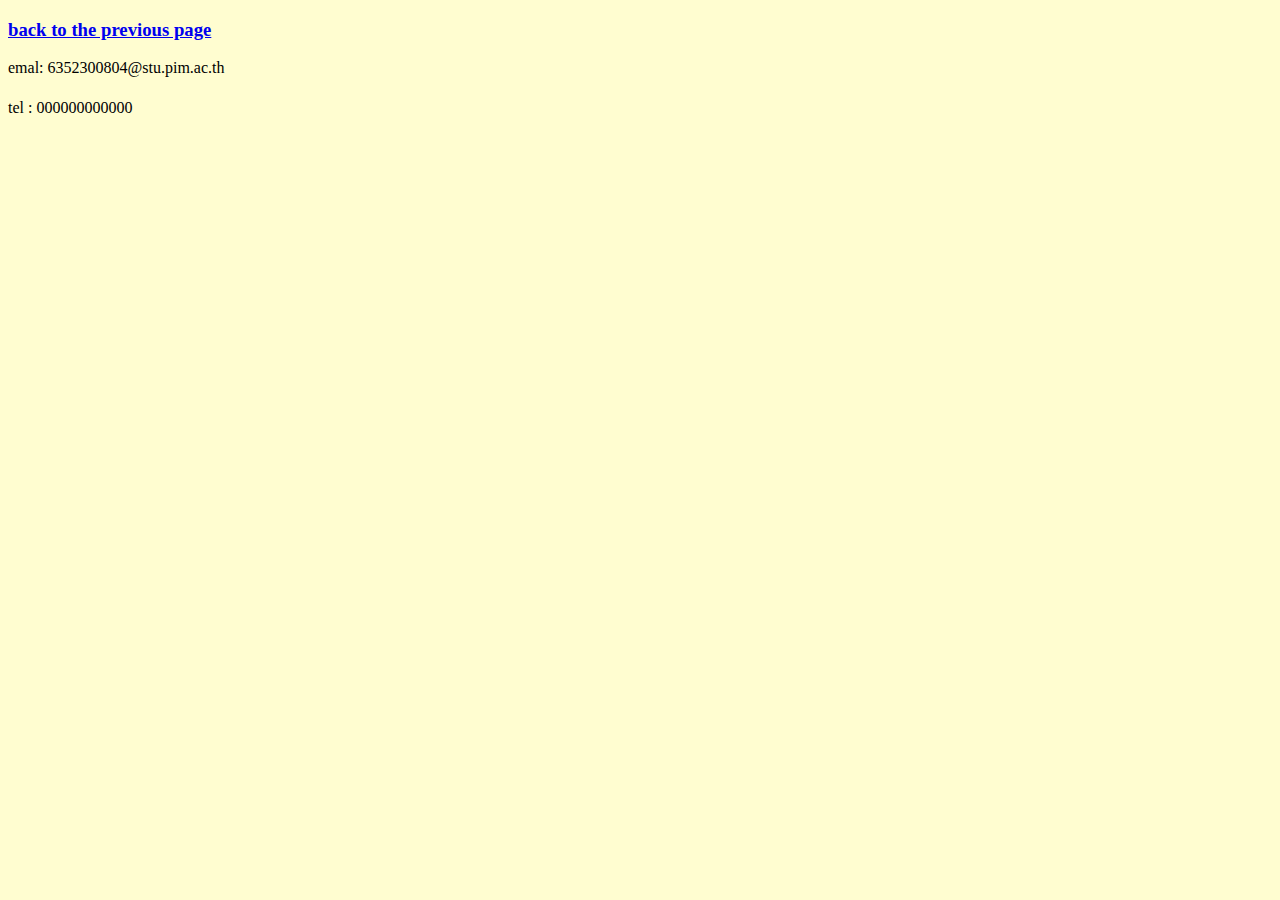
==== contact.html @ 320bdf5b "First veraion of my resume" ====
<!DOCTYPE html>
<html lang="en"style="background-color: #FFFDD0;">
<head>
    <meta charset="UTF-8"> 
    <title>Document</title>
</head>
<body>
    <h3><a href="index.html">back to the previous page</a></h3>
    emal:  6352300804@stu.pim.ac.th
    <h1></h1>
    tel :  000000000000


</body>
</html>
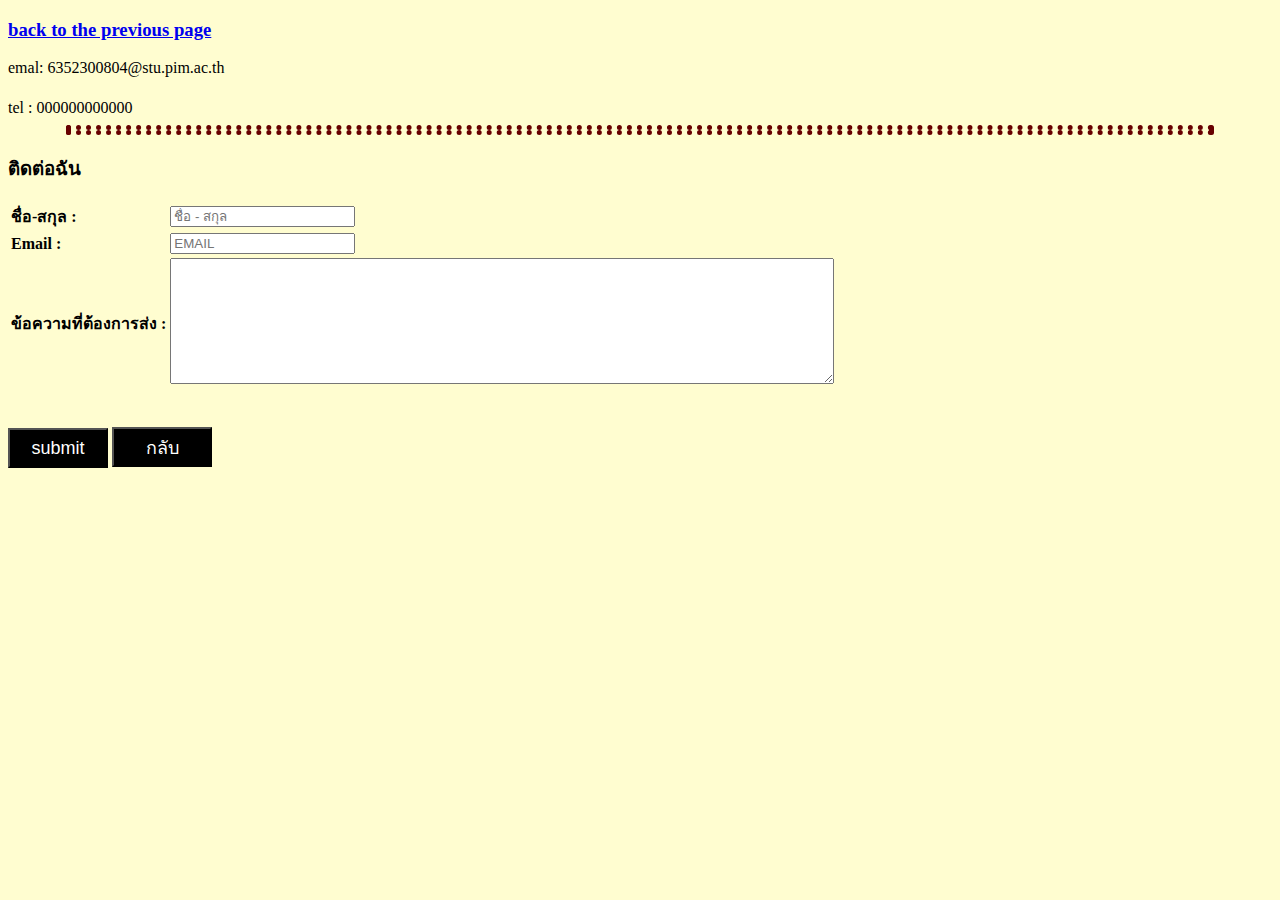
==== commit 22e98947: "Add files via upload" ====
--- a/contact.html
+++ b/contact.html
@@ -4,12 +4,51 @@
     <meta charset="UTF-8"> 
     <title>Document</title>
 </head>
+<style>
+    hr {
+  border-style: none; 
+  border-top-style: dotted;
+  border-color: rgb(104, 0, 0);
+  border-width:5px;
+  width: 90%;
+  }
+
+  </style>
 <body>
     <h3><a href="index.html">back to the previous page</a></h3>
     emal:  6352300804@stu.pim.ac.th
     <h1></h1>
     tel :  000000000000
-
+    <hr style="border-style:dotted;">
+    <h3>ติดต่อฉัน</h3>
+    <form id="Form1" class="" action="mailto:2001.phuphu@gmail.com" method="post" enctype="text/plain">
+    <table>
+      <tr>
+        <td><strong>ชื่อ-สกุล : </strong></td>
+        <td><input type="text" name="name_surname" placeholder="ชื่อ - สกุล" value=""></td>
+      
+      <tr>
+        <td><strong>Email : </strong> </td>
+        <td> <input type="email" name="email" placeholder="EMAIL" value=""> </td>
+      </tr>
+      <tr>
+        <td><strong>ข้อความที่ต้องการส่ง : </strong> </td>
+        <td> <textarea name="message" rows="8" cols="80"></textarea> </td>
+      </tr>
+    </table>
+    <br>
+    <br/>
+    <div class="groupBtn">
+      <button type="submit" onclick="bSubmit()" name="button" style="background-color:rgb(0, 0, 0); color:white; width:100px; height:40px; font-size:18px;" >submit</button>
+      <a href="index.html"><button type="button" style="background-color:black; color:white; width:100px; height:40px; font-size:18px;"  name="button">กลับ</button></a>
+    </div>
+    </form>
+    <script type="text/javascript">
+    function bSubmit() {
+              alert("ส่งแล้ว");
+              
+    }
+    </script>
 
 </body>
 </html>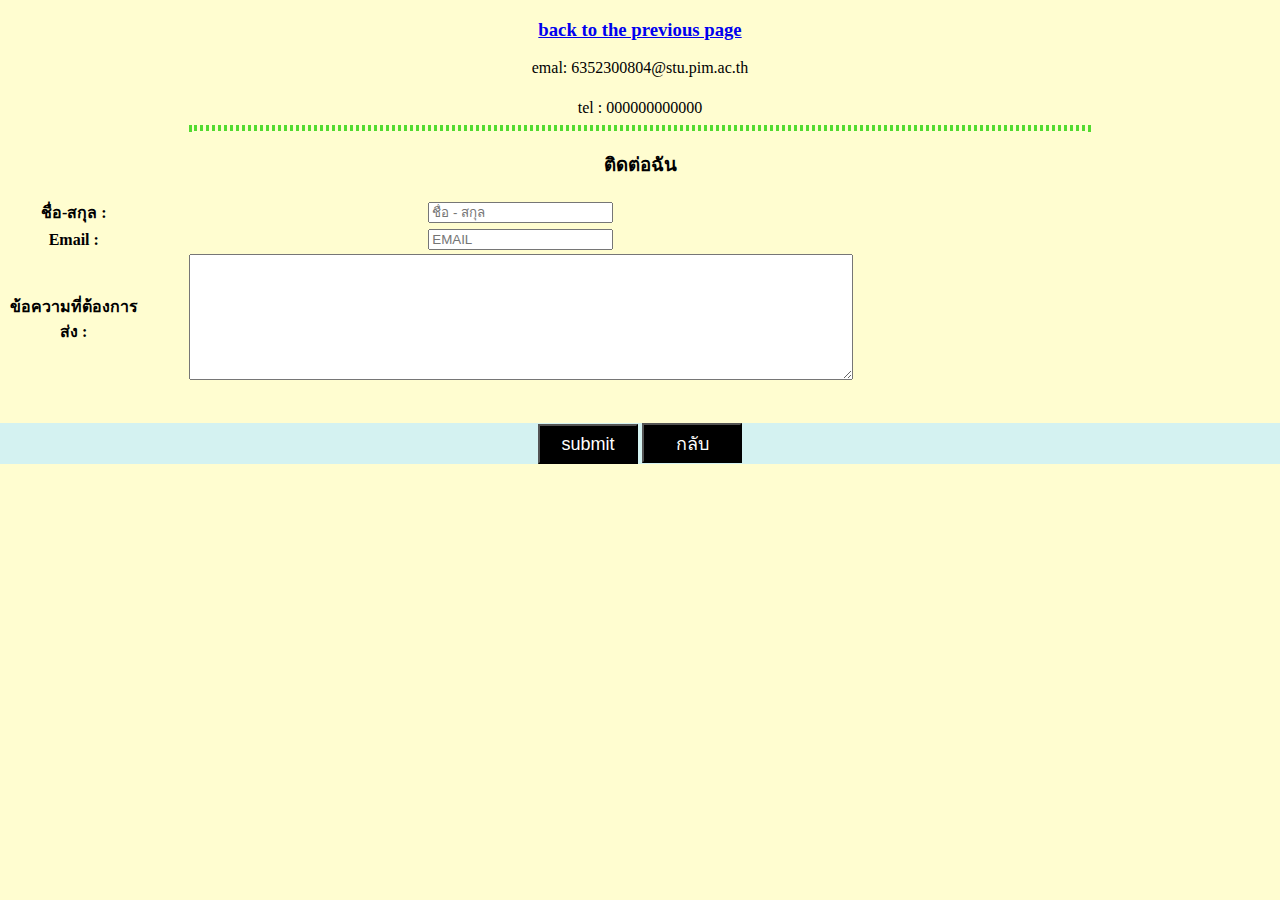
==== commit 5047f9cd: "Add files via upload" ====
--- a/contact.html
+++ b/contact.html
@@ -3,25 +3,19 @@
 <head>
     <meta charset="UTF-8"> 
     <title>Document</title>
+    <link rel="stylesheet" href="css/styles.css">
 </head>
-<style>
-    hr {
-  border-style: none; 
-  border-top-style: dotted;
-  border-color: rgb(104, 0, 0);
-  border-width:5px;
-  width: 90%;
-  }
 
-  </style>
 <body>
+
+  
     <h3><a href="index.html">back to the previous page</a></h3>
     emal:  6352300804@stu.pim.ac.th
     <h1></h1>
     tel :  000000000000
     <hr style="border-style:dotted;">
     <h3>ติดต่อฉัน</h3>
-    <form id="Form1" class="" action="mailto:2001.phuphu@gmail.com" method="post" enctype="text/plain">
+    <form id="Form1" class="" action="mailto:Gmail@gmail.com" method="post" enctype="text/plain">
     <table>
       <tr>
         <td><strong>ชื่อ-สกุล : </strong></td>
--- a/css/styles.css
+++ b/css/styles.css
@@ -0,0 +1,47 @@
+
+
+#rowth{
+        background-color: #333;
+        color: #fff;
+}
+#details{
+        padding-left: 60px;
+        margin-top: -80px
+}
+.line{
+        border-style:dotted;
+      }
+      
+hr {
+      
+      border-color: rgb(82, 219, 48);
+      border-width:3px;
+      width: 70%;
+      }
+table  {
+        border-color: rgb(121, 0, 0);
+        width: 70%;
+        }
+        .top-container {
+            background-color: rgb(136, 166, 211);
+            padding-top: 100px;
+          
+          }
+h1 {
+  
+        margin-top: 0px;
+     }
+body {
+  
+        text-align: center;
+        position: relative;
+        margin: 0;
+      } 
+div {
+    background-color: hsl(178, 52%, 89%);
+      
+      }
+   
+td{
+    width:0% ;
+}
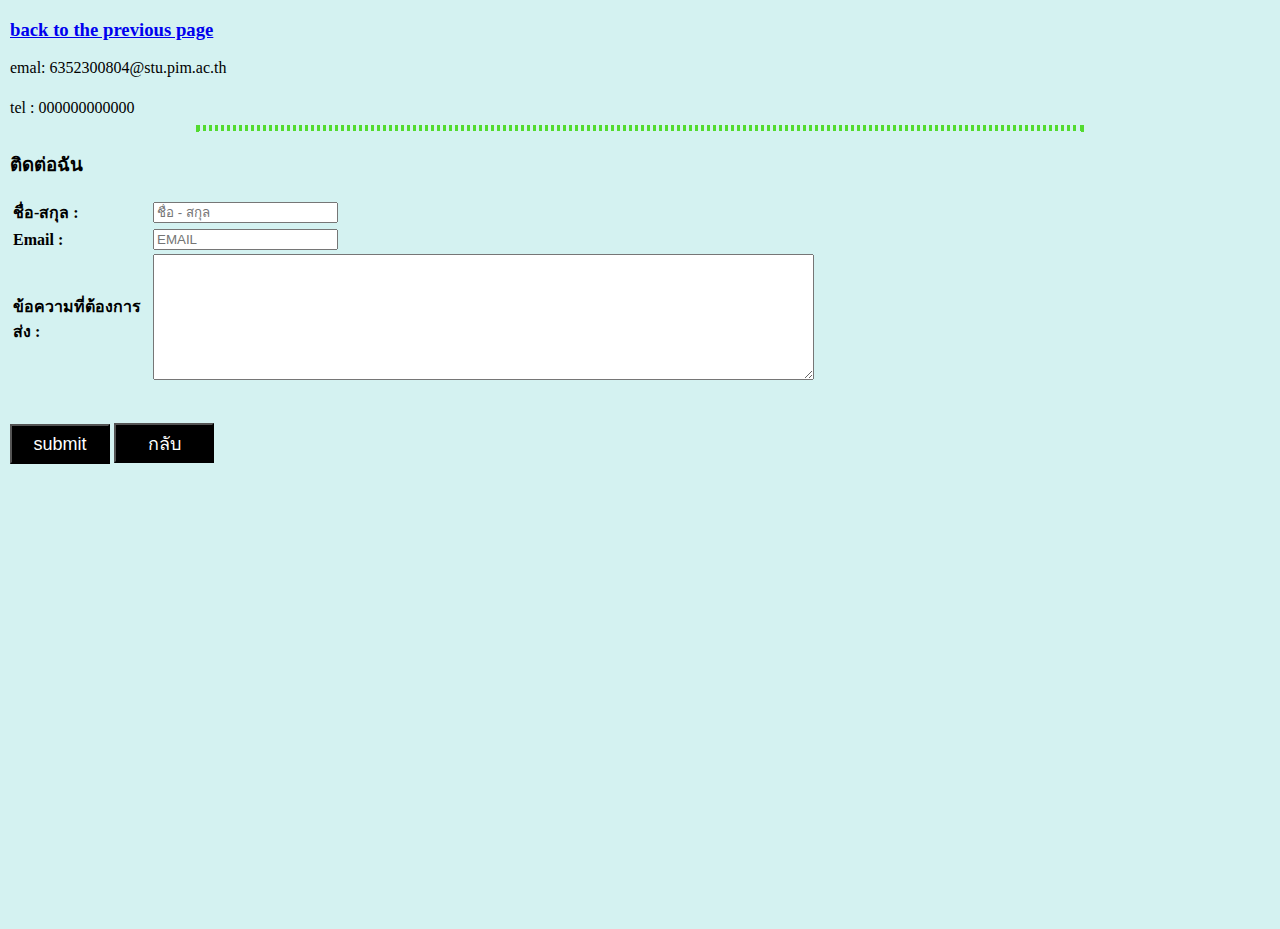
==== commit 92ae6951: "Add files via upload" ====
--- a/contact.html
+++ b/contact.html
@@ -1,5 +1,5 @@
 <!DOCTYPE html>
-<html lang="en"style="background-color: #FFFDD0;">
+<html lang="en">
 <head>
     <meta charset="UTF-8"> 
     <title>Document</title>
--- a/css/styles.css
+++ b/css/styles.css
@@ -9,7 +9,11 @@
         margin-top: -80px
 }
 .line{
-        border-style:dotted;
+    border-right: 2px solid #272525;
+    height: 70px;
+    width: 2%;
+    margin-top: 30px;
+    float: left;
       }
       
 hr {
@@ -32,16 +36,33 @@
         margin-top: 0px;
      }
 body {
-  
-        text-align: center;
-        position: relative;
-        margin: 0;
+    background-color: hsl(178, 52%, 89%);
+    margin: 10px;
+    padding: auto;
+    background-color: radial-gradient(#c7c7c7 25% #ec6a6a 74%);
+    height: 100vh;
+    font-family: systen ui;
       } 
-div {
-    background-color: hsl(178, 52%, 89%);
-      
-      }
-   
+
 td{
     width:0% ;
 }
+.middle-container{
+    text-align: center;
+}
+.top-container{
+    text-align: center;
+}
+.row{
+    width:100% 
+}
+.skill{
+    width:100%
+}
+.circle {
+    border-radius: 100%;
+}
+.page-content{
+    max-width: 100%;
+    height: auto!important;
+}